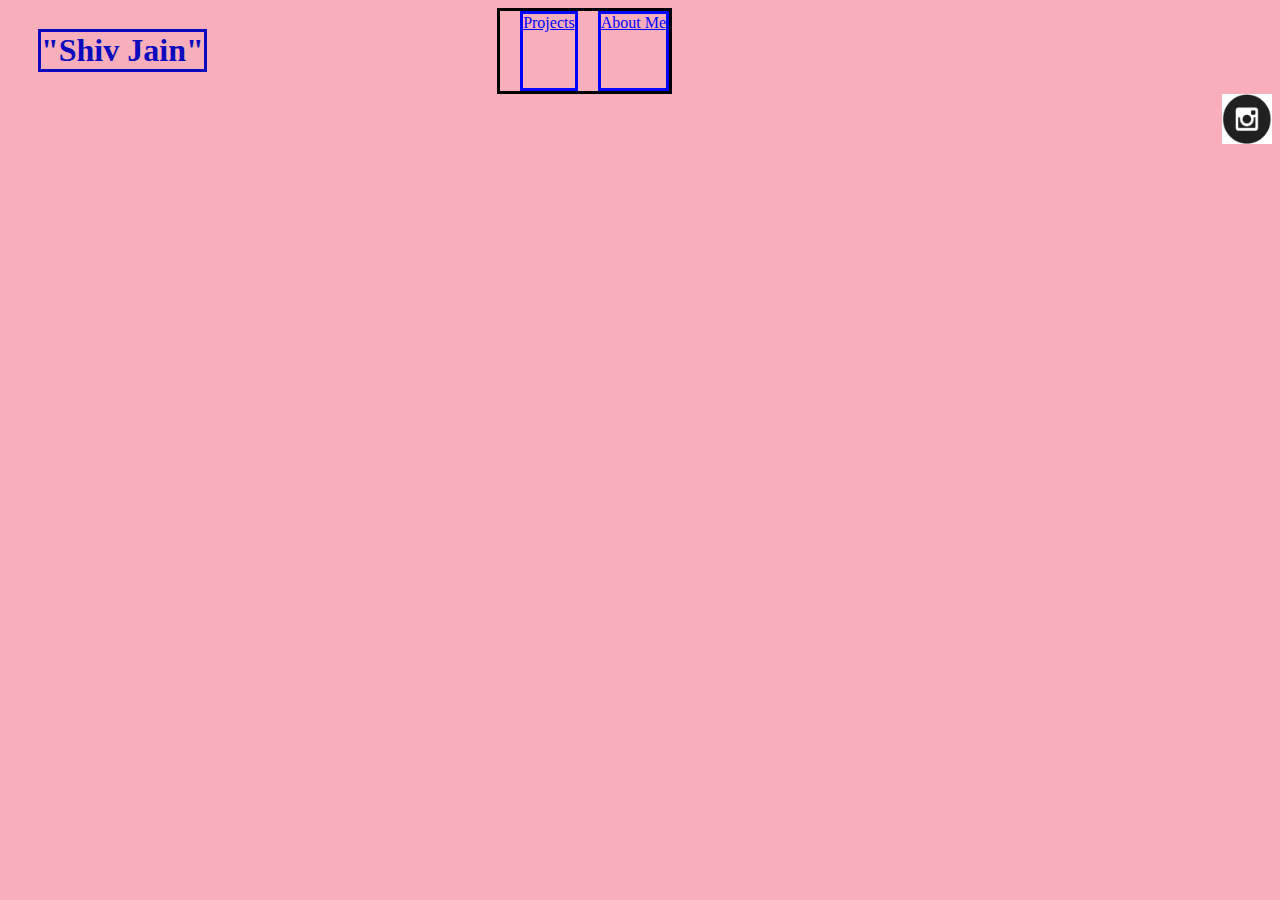
==== index.html @ 6f277fb2 "Add files via upload" ====
<!DOCTYPE html>
    <html>
            <head>

                <title> "My Portfolio" </title>

                <link rel = "stylesheet"
                type = "text/css"
                href = "style.css"/>

            </head>

            <body>

                <div class = "header">

                    <h1>
                        "Shiv Jain"
                    </h1>

                    <div class = "menu">

                        <a href = "projects.html">
                            Projects
                        </a>

                        <br> <br>

                        <a href = "aboutMe.html">
                            About Me
                        </a>

                    </div>

                </div>

                <div class = "footer">
                    <a href = "#">
                        <img src = "images/insta.png" width = 50 height = 50/>
                        </a>
                    </a>

                </div>

            </body>

    </html>
---- style.css ----
h1{
    color : #0c09be;
    margin-left: 30px;
}
.header *{
    border : solid;
}
.header{
    background-color: #F8AFBB;
    display : flex;
    justify-content : space-between;
}
.menu{
    background-color: #F8AFBB;
    display : flex;
    justify-content : space-between;
    margin-right: 600px;
}
.menu a{
    margin-left: 20px;
}
.item{
    position: relative;
}
.item p{
    position :absolute;
    top : 50%;
    left : 50%;
    transform : translate(-50%, -50%);
    opacity : 0;
}
.item:hover p{
    opacity: 1;
}
.grid{
    display : flex;
    flex-wrap: wrap;
    justify-content : space-evenly;
}
.footer{
    display : flex;
    justify-content : flex-end;
}
p, h2{
    text-align : center;
}
.header1{
    background-color : #800080;
}
.grid1{
    background-color : #000000;
    display : flex;
    flex-wrap: wrap;
    justify-content : space-evenly;
}
body{
    background-color : #F8AFBB;
}
a:link{
    color : blue;
}
a:visited{
    color : black;
}
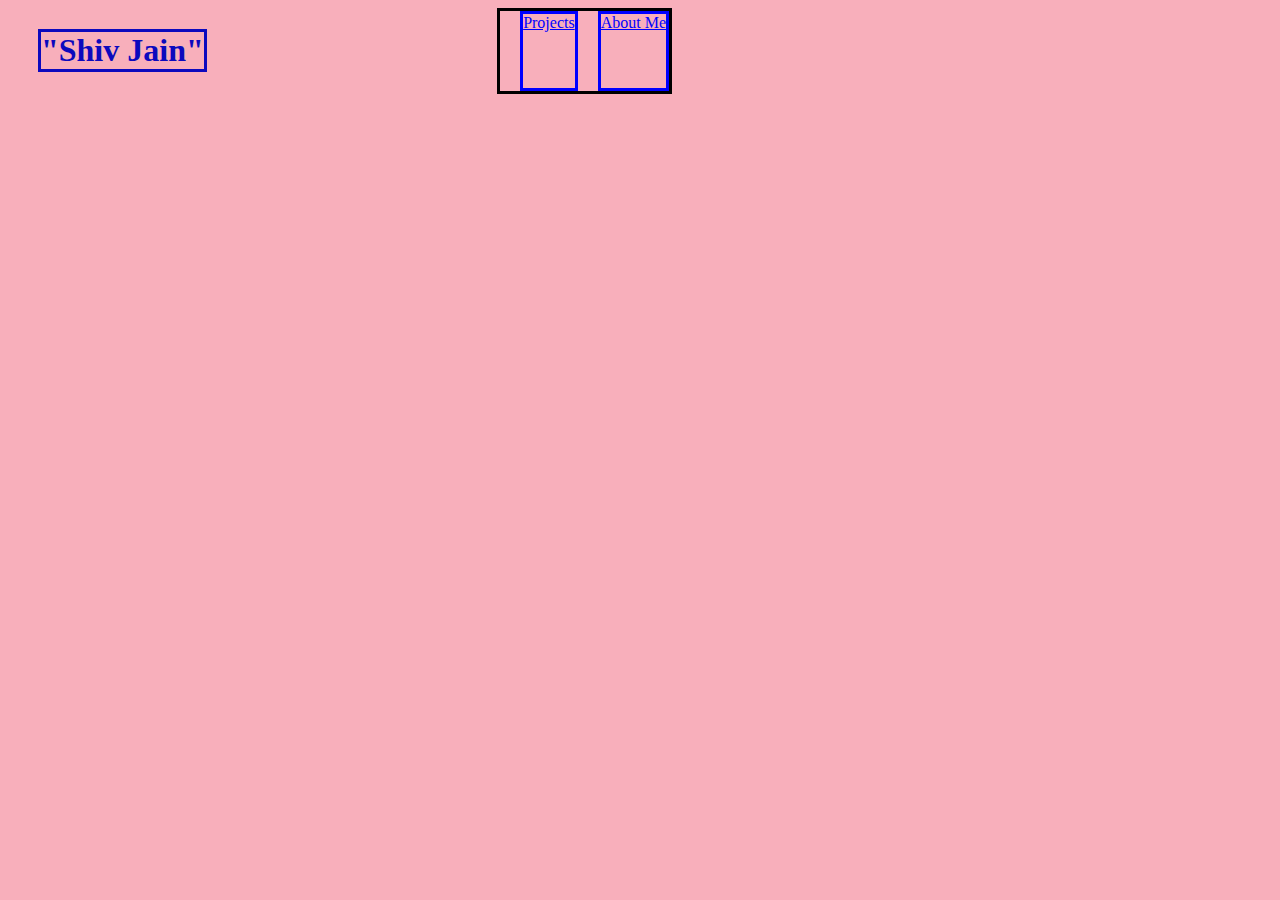
==== commit 3a0e8866: "Update index.html" ====
--- a/index.html
+++ b/index.html
@@ -34,14 +34,8 @@
 
                 </div>
 
-                <div class = "footer">
-                    <a href = "#">
-                        <img src = "images/insta.png" width = 50 height = 50/>
-                        </a>
-                    </a>
-
                 </div>
 
             </body>
 
-    </html>+    </html>
